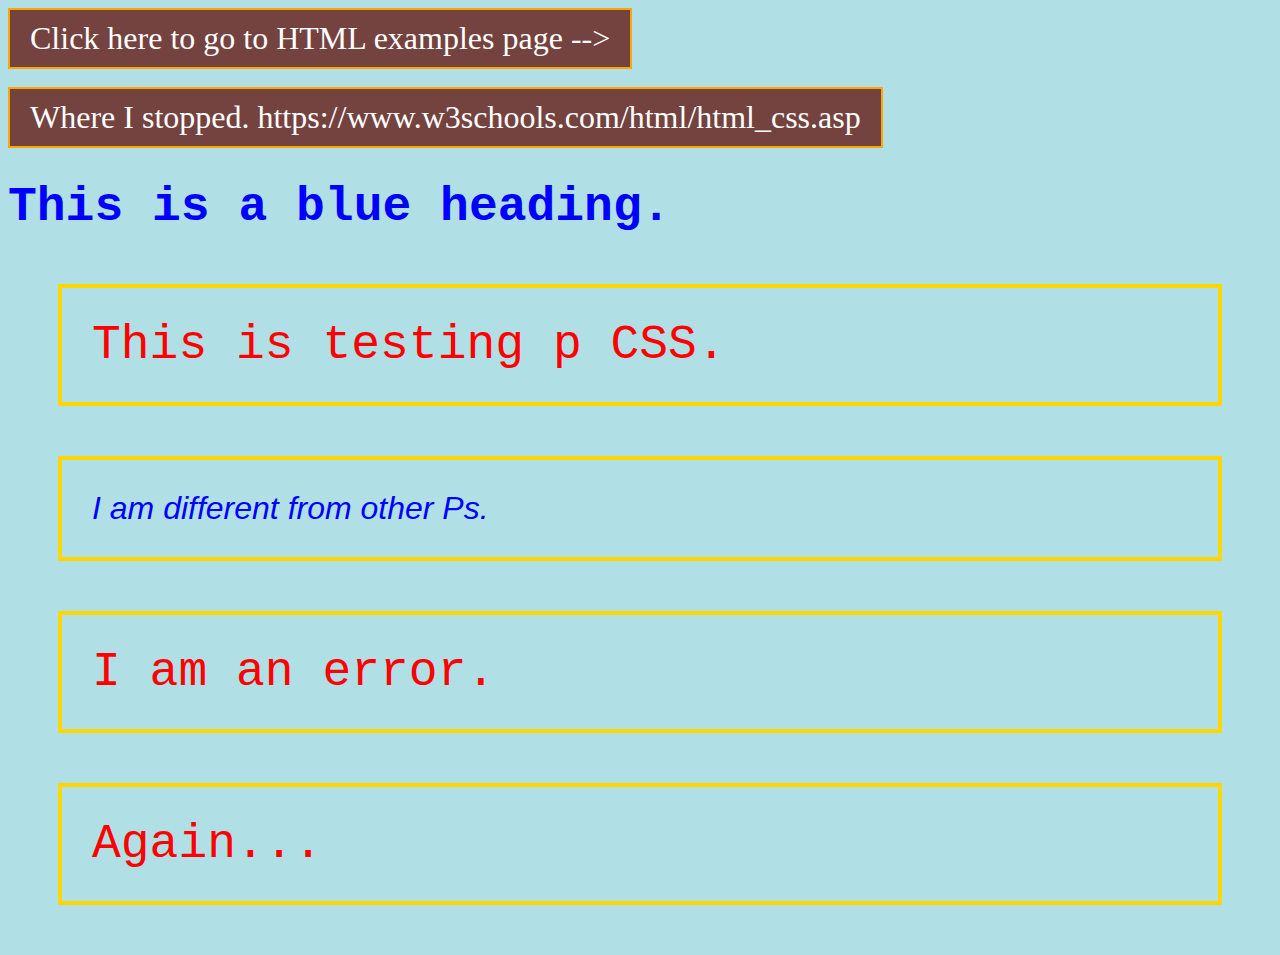
==== simple-css-examples.html @ a3384bb4 "Refresh to index try 2." ====
<!DOCTYPE html>

<!-- Root Element -->
<html lang="en" dir="ltr">

  <!-- Meta information -->
  <!-- this is data about the HTML document and not displayed -->
  <head>
    <meta charset="utf-8"/>
	  <meta http-equiv="refresh" content="5; url=/index.html"/>
    <title>Shane's Simple CSS Examples</title>
    <link rel="stylesheet" href="\css\styles.css">
    <!-- <style media="screen">
      body  {background-color: powderblue;}
      h1    {color: blue;}
      p     {color: MediumSeaGreen;}
    </style> -->
  </head>

  <body>

    <!-- opens page in a new tab with target = "_blank"-->
    <a
    href="\simple-html-examples.html";
    target="_blank";
    style="border:2px solid Orange; font-size: 200%";>
      Click here to go to HTML examples page -->
    </a>

    <br><br>

    <a
    href="https://www.w3schools.com/html/html_css.asp";
    target="_blank";
    style="border:2px solid Orange; font-size: 200%";>
      Where I stopped. https://www.w3schools.com/html/html_css.asp
    </a>

    <!-- Inline CSS elements -->
    <h1>This is a blue heading.</h1>
    <p>This is testing p CSS.</p>

    <!-- this is to make a unique element -->
    <p id="pFirst">I am different from other Ps.</p>

    <!-- make a for special types of eles -->
    <p class="error">I am an error.</p>
    <p class="error">Again...</p>

    <!-- You can reference style sheets on other websites
    <link rel="stylesheet" href="https://www.w3schools.com/html/styles.css">
    -->

  </body>
</html>
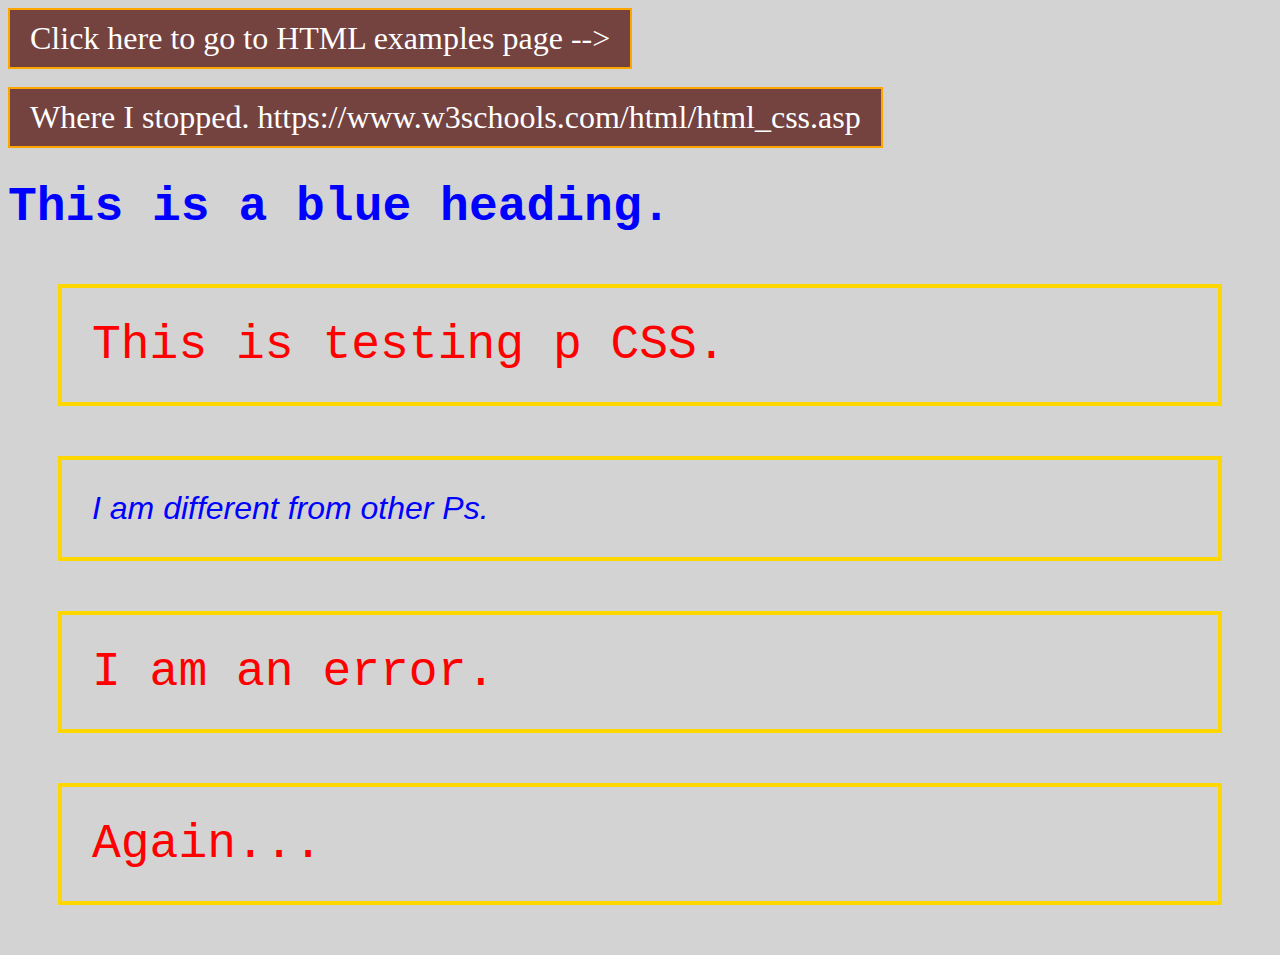
==== commit 5f2ffcdc: "Lots of major changes" ====
--- a/simple-css-examples.html
+++ b/simple-css-examples.html
@@ -6,8 +6,11 @@
   <!-- Meta information -->
   <!-- this is data about the HTML document and not displayed -->
   <head>
-    <meta charset="utf-8"/>
-	  <meta http-equiv="refresh" content="5; url=/index.html"/>
+    <meta
+    name="viewport"
+    content="width=device-width, initial-scale=1.0">
+    <meta charset="utf-8" />
+    <meta http-equiv="refresh" content="3; url=/">
     <title>Shane's Simple CSS Examples</title>
     <link rel="stylesheet" href="\css\styles.css">
     <!-- <style media="screen">
@@ -22,7 +25,6 @@
     <!-- opens page in a new tab with target = "_blank"-->
     <a
     href="\simple-html-examples.html";
-    target="_blank";
     style="border:2px solid Orange; font-size: 200%";>
       Click here to go to HTML examples page -->
     </a>
@@ -31,7 +33,6 @@
 
     <a
     href="https://www.w3schools.com/html/html_css.asp";
-    target="_blank";
     style="border:2px solid Orange; font-size: 200%";>
       Where I stopped. https://www.w3schools.com/html/html_css.asp
     </a>
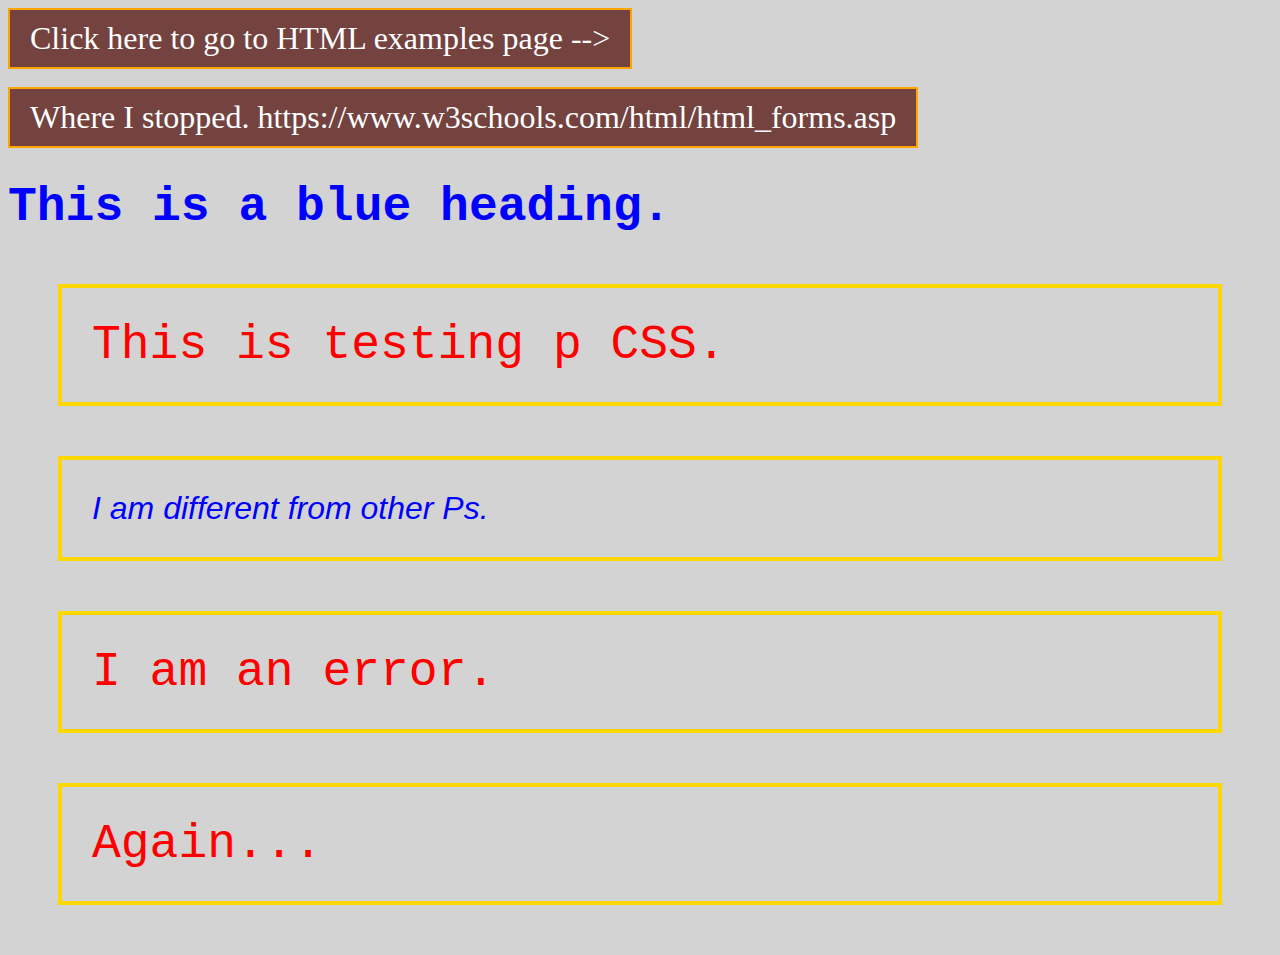
==== commit afc0e170: "changed current spot in w3" ====
--- a/simple-css-examples.html
+++ b/simple-css-examples.html
@@ -32,9 +32,9 @@
     <br><br>
 
     <a
-    href="https://www.w3schools.com/html/html_css.asp";
+    href="https://www.w3schools.com/html/html_forms.asp";
     style="border:2px solid Orange; font-size: 200%";>
-      Where I stopped. https://www.w3schools.com/html/html_css.asp
+      Where I stopped. https://www.w3schools.com/html/html_forms.asp
     </a>
 
     <!-- Inline CSS elements -->
